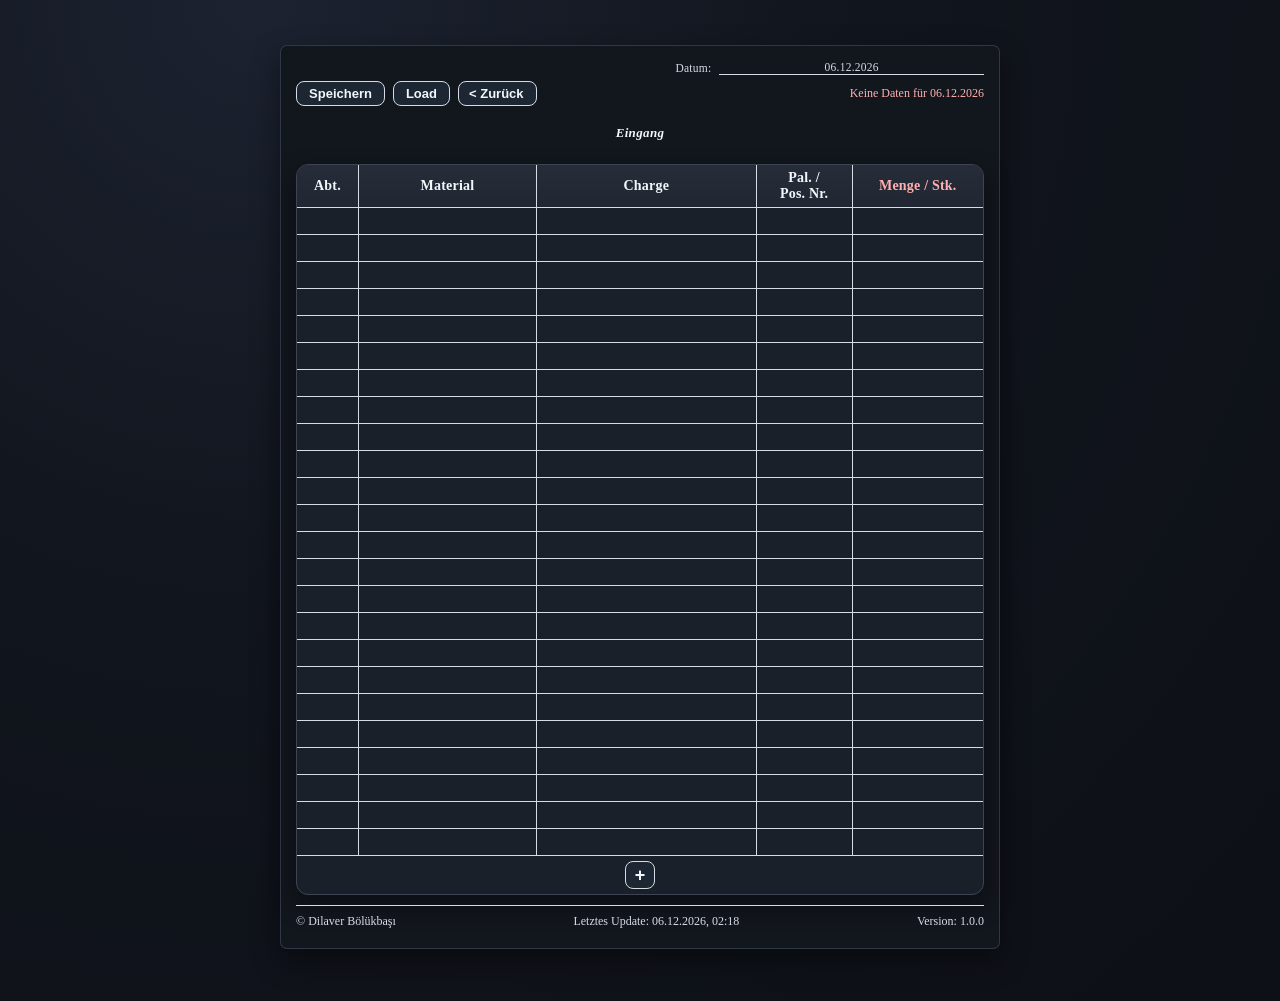
==== weing.html @ 55dc56d4 "Add files via upload" ====
<!doctype html>
<html lang="de">
<head>
  <meta charset="utf-8" />
  <meta name="viewport" content="width=device-width, initial-scale=1" />
  <title>Eingang</title>
  <link rel="stylesheet" href="css/style.css" />
</head>
<body class="weing-page">
  <div class="page-wrap">
  <div class="page">
    <div class="date-line"><span>Datum:</span><span class="line current-date"></span></div>
    <div class="top-actions">
      <div class="top-actions-row actions-secondary">
        <button id="weingSaveBtn" type="button">Speichern</button>
        <button id="weingLoadBtn" type="button">Load</button>
        <button id="weingBackBtn" type="button">Zurück</button>
        <span id="weingStatus" aria-live="polite"></span>
      </div>
    </div>
    <h1>Eingang</h1>

    <table id="weingTable" class="editable-grid-table">
      <thead>
        <tr>
          <th style="width: 9%;">Abt.</th>
          <th style="width: 26%;">Material</th>
          <th style="width: 32%;">Charge</th>
          <th style="width: 14%;">Pal. /<br>Pos. Nr.</th>
          <th style="width: 19%;"><span class="red">Menge / Stk.</span></th>
        </tr>
      </thead>
      <tbody>
        <tr><td></td><td></td><td></td><td></td><td></td></tr>
        <tr><td></td><td></td><td></td><td></td><td></td></tr>
        <tr><td></td><td></td><td></td><td></td><td></td></tr>
        <tr><td></td><td></td><td></td><td></td><td></td></tr>
        <tr><td></td><td></td><td></td><td></td><td></td></tr>
        <tr><td></td><td></td><td></td><td></td><td></td></tr>
        <tr><td></td><td></td><td></td><td></td><td></td></tr>
        <tr><td></td><td></td><td></td><td></td><td></td></tr>
        <tr><td></td><td></td><td></td><td></td><td></td></tr>
        <tr><td></td><td></td><td></td><td></td><td></td></tr>
        <tr><td></td><td></td><td></td><td></td><td></td></tr>
        <tr><td></td><td></td><td></td><td></td><td></td></tr>
        <tr><td></td><td></td><td></td><td></td><td></td></tr>
        <tr><td></td><td></td><td></td><td></td><td></td></tr>
        <tr><td></td><td></td><td></td><td></td><td></td></tr>
        <tr><td></td><td></td><td></td><td></td><td></td></tr>
        <tr><td></td><td></td><td></td><td></td><td></td></tr>
        <tr><td></td><td></td><td></td><td></td><td></td></tr>
        <tr><td></td><td></td><td></td><td></td><td></td></tr>
        <tr><td></td><td></td><td></td><td></td><td></td></tr>
        <tr><td></td><td></td><td></td><td></td><td></td></tr>
        <tr><td></td><td></td><td></td><td></td><td></td></tr>
        <tr><td></td><td></td><td></td><td></td><td></td></tr>
        <tr><td></td><td></td><td></td><td></td><td></td></tr>
        <tr class="add-row-line">
          <td colspan="5"><button id="addWeingRowBtn" type="button" aria-label="Zeile hinzufügen">+</button></td>
        </tr>
      </tbody>
    </table>
    <footer>
      <div id="kimlik">© Dilaver Bölükbaşı</div>
      <div id="lastUpdate"></div>
      <span id="footerVersion">Version: …</span>
    </footer>
  </div>
  </div>
  <script src="js/dpc.js" defer></script>
</body>
</html>
---- css/style.css ----
@charset "utf-8";

:root {
  --line: #d7dce4;
  --soft-line: #a3adbc;
  --border: #3d4554;
  --card-bg: #1a202a;
  --table-head: linear-gradient(180deg, #262d39, #202733);
  --row-hover: #262f3d;
  --shadow-soft: 0 10px 26px rgba(0, 0, 0, 0.38);
  --text: #f3f6fb;
  --text-muted: #d6dbe6;
  --page-bg: #12161d;
  --header-bg: #1a202a;
  --font: "Cambria", "Georgia", "Times New Roman", serif;
  --page-width: 190mm;
  --page-margin: 10mm;
  --tbltd-bg: #0c3414;
  --tbltd-color: #f8f8f8;
  --screen-gap: 5px;
}

* { box-sizing: border-box; }

html, body {
  margin: 0;
  padding: 0;
  background:
    radial-gradient(circle at 20% 0%, #1c2230 0%, #11151d 42%, #0d1016 100%);
  color: var(--text);
  font-family: var(--font);
}

.page-wrap {
  width: 100%;
  display: flex;
  justify-content: center;
  align-items: flex-start;
  overflow-x: hidden;
  padding: 8px var(--screen-gap) 16px;
}

.page {
  width: min(var(--page-width), calc(100vw - (var(--screen-gap) * 2)));
  margin: var(--page-margin) 0;
  background: var(--page-bg);
  box-shadow:
    0 0 0 1px #303746,
    0 12px 30px rgba(0, 0, 0, 0.45);
  padding: 4mm 4mm 5mm;
  border-radius: 6px;
}

.date-line {
  display: flex;
  justify-content: flex-end;
  align-items: center;
  gap: 8px;
  font-size: 11.5px;
  letter-spacing: 0.25px;
  color: var(--text-muted);
}

.date-line .line {
  width: 70mm;
  border-bottom: 1px solid var(--line);
  min-height: 14px;
  display: inline-flex;
  align-items: flex-end;
  justify-content: center;
  padding-bottom: 1px;
}

.top-actions {
  display: flex;
  flex-direction: column;
  align-items: flex-end;
  gap: 6px;
  margin-top: 6px;
}

.top-actions-row {
  display: flex;
  justify-content: flex-end;
  align-items: center;
  gap: 10px;
  width: 100%;
}

.menu-wrapper {
  position: relative;
  margin-right: auto;
}

#menuBtn {
  border: 1px solid var(--line);
  background: #1d2633;
  color: var(--text);
  border-radius: 8px;
  width: 36px;
  height: 32px;
  display: inline-flex;
  align-items: center;
  justify-content: center;
  cursor: pointer;
  padding: 0;
}

#menuBtn:hover {
  background: #253145;
}

#menuBtn img {
  width: 20px;
  height: 20px;
  object-fit: contain;
}

.menu-dropdown {
  position: absolute;
  top: calc(100% + 6px);
  left: 0;
  min-width: 220px;
  background: #1d2633;
  border: 1px solid var(--line);
  border-radius: 10px;
  box-shadow: var(--shadow-soft);
  padding: 6px;
  display: none;
  z-index: 50;
}

.menu-dropdown.open {
  display: block;
}

.menu-dropdown a {
  display: block;
  color: var(--text);
  text-decoration: none;
  font-size: 13px;
  padding: 8px 10px;
  border-radius: 8px;
}

.menu-dropdown button {
  width: 100%;
  display: block;
  color: var(--text);
  background: transparent;
  border: 0;
  text-align: left;
  font-size: 13px;
  padding: 8px 10px;
  border-radius: 8px;
  cursor: pointer;
}

.menu-dropdown a:hover,
.menu-dropdown button:hover {
  background: #253145;
}

.actions-secondary {
  gap: 8px;
}

.top-actions label {
  font-size: 12px;
  color: var(--text-muted);
}

.year-switch {
  display: inline-flex;
  align-items: center;
  gap: 6px;
}

.year-switch button {
  border: 1px solid var(--line);
  background: #1d2633;
  color: var(--text);
  border-radius: 8px;
  min-width: 26px;
  height: 26px;
  font-size: 15px;
  line-height: 1;
  cursor: pointer;
}

.year-switch button:hover {
  background: #253145;
}

.year-switch button:disabled {
  opacity: 0.45;
  cursor: not-allowed;
}

#yearValue {
  min-width: 48px;
  text-align: center;
  font-size: 13px;
  font-weight: 700;
}

#daySelect {
  border: 1px solid var(--line);
  background: #1d2633;
  color: var(--text);
  border-radius: 8px;
  padding: 4px 8px;
  font-size: 13px;
  font-weight: 600;
}

#kwSelect {
  border: 1px solid var(--line);
  background: #1d2633;
  color: var(--text);
  border-radius: 8px;
  padding: 4px 8px;
  font-size: 13px;
  font-weight: 600;
}

#saveBtn,
#loadBtn,
#wvorbeSaveBtn,
#wvorbeLoadBtn,
#weingSaveBtn,
#weingLoadBtn,
#wvorbeBackBtn,
#weingBackBtn {
  border: 1px solid var(--line);
  background: #1d2633;
  color: var(--text);
  border-radius: 8px;
  padding: 4px 12px;
  font-size: 13px;
  font-weight: 600;
  cursor: pointer;
}

#saveBtn:hover,
#loadBtn:hover,
#wvorbeSaveBtn:hover,
#wvorbeLoadBtn:hover,
#weingSaveBtn:hover,
#weingLoadBtn:hover,
#wvorbeBackBtn:hover,
#weingBackBtn:hover {
  background: #253145;
}

#wvorbeBackBtn,
#weingBackBtn {
  margin-right: auto;
  padding-inline: 10px 12px;
}

#wvorbeBackBtn::before,
#weingBackBtn::before {
  content: "< ";
  font-weight: 700;
}

#saveBtn:disabled {
  opacity: 0.45;
  cursor: not-allowed;
}

#saveStatus,
#wvorbeStatus,
#weingStatus {
  font-size: 12px;
  color: var(--text-muted);
  min-width: 150px;
  text-align: right;
}

#saveStatus.error,
#wvorbeStatus.error,
#weingStatus.error {
  color: #ffb0b0;
}

h1 {
  font-size: 13px;
  text-align: center;
  margin: 5mm 0 6mm;
  font-style: italic;
  letter-spacing: 0.35px;
  color: var(--text);
  line-height: 1.25;
}

table {
  width: 100%;
  font-size: 14px;
  color: var(--text);
  border-collapse: separate;
  border-spacing: 0;
  overflow: hidden;
  border-radius: 12px;
  background: var(--card-bg);
  box-shadow: var(--shadow-soft);
  border: 1px solid var(--border);
}

th, td {
  border-right: 1px solid var(--line);
  border-bottom: 1px solid var(--line);
  padding: 5px 8px;
  min-height: 24px;
  vertical-align: middle;
}

th {
  font-weight: 700;
  font-size: 14px;
  font-style: normal;
  background: var(--table-head);
  letter-spacing: 0.2px;
}

td {
  font-size: 14px;
  font-weight: 400;
}

.editable-cell {
  text-align: center;
}

.editable-cell input {
  width: 100%;
  border: 0;
  background: transparent;
  color: var(--text);
  text-align: center;
  font-size: 14px;
  font-weight: 400;
  font-family: inherit;
  padding: 0;
}

.editable-cell input:focus {
  outline: none;
}

.editable-cell input.auto-bereitst {
  pointer-events: none;
}

.erld-cell {
  text-align: center;
}

.status-check {
  width: 14px;
  height: 14px;
  accent-color: #8aa9ff;
  cursor: pointer;
  opacity: 1;
}

.locked-field {
  opacity: 0.8;
}

th:last-child,
td:last-child {
  border-right: none;
}

tbody tr:last-child td {
  border-bottom: none;
}

tbody tr:hover {
  background: var(--row-hover);
}

tbody tr.row-done,
tbody tr.row-done:hover {
  background: var(--tbltd-bg);
}

tbody tr.row-done td {
  color: var(--tbltd-color);
}

tbody tr.row-done .editable-cell input {
  color: var(--tbltd-color);
}

.section { text-align: center; }

.grid {
  display: grid;
  grid-template-columns: 1fr 1fr;
  gap: 6mm 8mm;
  align-items: start;
}

.tight th, .tight td { min-height: 24px; }

.index-page .tight th:first-child:not([colspan]),
.index-page .tight td:first-child {
  width: 42%;
}
.notes { margin-top: 6mm; }
.notes-title {
  font-size: 11.3px;
  margin: 0 0 2mm;
  font-style: italic;
  text-decoration: underline;
  color: var(--text-muted);
}

.notes td { height: 21px; }

.notes-table {
  table-layout: fixed;
}

.notes-table td {
  font-size: 14px;
  font-weight: 400;
  height: 26px;
  padding: 4px 8px;
}

.notes-table td[contenteditable="true"] {
  cursor: text;
}

.notes-table td[contenteditable="true"]:focus {
  outline: 1px solid #8aa9ff;
  outline-offset: -1px;
}

.editable-grid-table td[contenteditable="true"] {
  cursor: text;
}

.editable-grid-table td[contenteditable="true"]:focus {
  outline: 1px solid #8aa9ff;
  outline-offset: -1px;
}

.add-row-line td {
  text-align: center;
  padding: 5px 8px;
}

#addWvorbeRowBtn {
  border: 1px solid var(--line);
  background: #1d2633;
  color: var(--text);
  border-radius: 8px;
  min-width: 30px;
  height: 28px;
  font-size: 18px;
  font-weight: 700;
  line-height: 1;
  cursor: pointer;
}

#addWvorbeRowBtn:hover,
#addWeingRowBtn:hover {
  background: #253145;
}

#addWeingRowBtn {
  border: 1px solid var(--line);
  background: #1d2633;
  color: var(--text);
  border-radius: 8px;
  min-width: 30px;
  height: 28px;
  font-size: 18px;
  font-weight: 700;
  line-height: 1;
  cursor: pointer;
}

.sub { margin-left: 6px; font-weight: 700; color: #b7cbff; }
.dept-ke { color: #ffb0b0; font-weight: 700; }
.dept-wa { color: #a8e9c5; font-weight: 700; }
.dept-fm { color: #b7cbff; font-weight: 700; }
.red { color: #ffb0b0; }

footer {
  margin-top: 10px;
  padding-top: 8px;
  border-top: 1px solid var(--line);
  display: flex;
  flex-wrap: wrap;
  gap: 8px 16px;
  align-items: center;
  justify-content: space-between;
  font-size: 12px;
  color: var(--text-muted);
}

@media (max-width: 1024px) {
  .page {
    width: calc(100vw - (var(--screen-gap) * 2));
    margin: 6px 0;
  }
}

@media (max-width: 820px) {
  .page {
    width: calc(100vw - (var(--screen-gap) * 2));
    margin: 5px 0;
  }
}

@media (max-width: 600px) {
  .page {
    width: calc(100vw - (var(--screen-gap) * 2));
    margin: 5px 0;
  }
  .grid {
    grid-template-columns: 1fr;
    gap: 5mm;
  }
  .top-actions-row {
    flex-wrap: wrap;
    justify-content: flex-end;
  }
  #saveStatus {
    width: 100%;
    text-align: right;
  }
}

@media print {
  html, body { background: #fff; color: #000; }
  .page { margin: 0 auto; transform: none; box-shadow: none; border-radius: 0; padding: 0; }
}
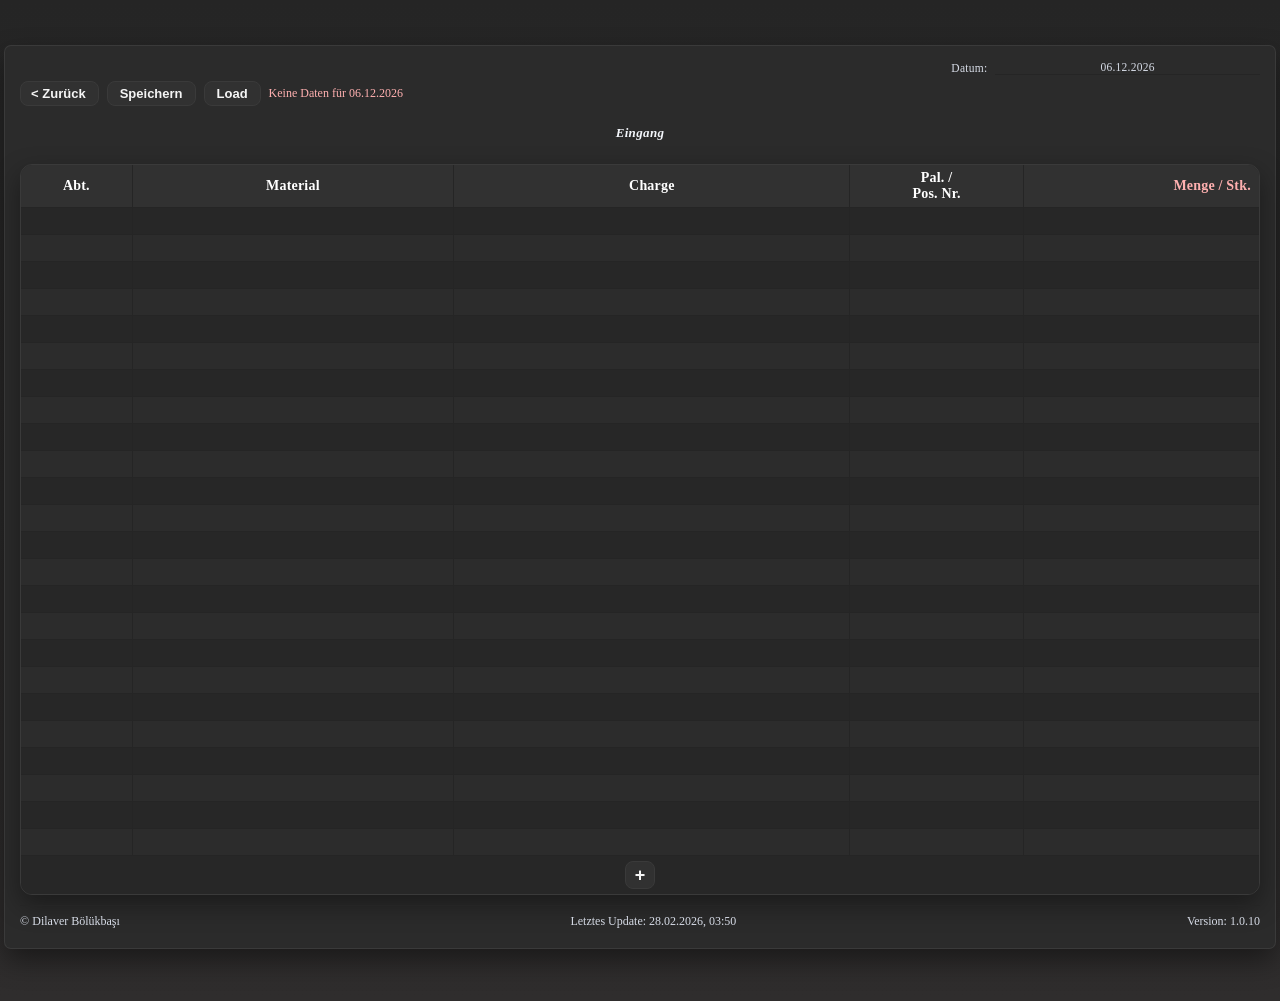
==== commit 12dae0d0: "Add files via upload" ====
--- a/weing.html
+++ b/weing.html
@@ -5,6 +5,7 @@
   <meta name="viewport" content="width=device-width, initial-scale=1" />
   <title>Eingang</title>
   <link rel="stylesheet" href="css/style.css" />
+  <link rel="icon" href="icons/favicon.ico">
 </head>
 <body class="weing-page">
   <div class="page-wrap">
@@ -12,9 +13,9 @@
     <div class="date-line"><span>Datum:</span><span class="line current-date"></span></div>
     <div class="top-actions">
       <div class="top-actions-row actions-secondary">
+        <button id="weingBackBtn" type="button">Zurück</button>
         <button id="weingSaveBtn" type="button">Speichern</button>
         <button id="weingLoadBtn" type="button">Load</button>
-        <button id="weingBackBtn" type="button">Zurück</button>
         <span id="weingStatus" aria-live="polite"></span>
       </div>
     </div>
@@ -70,7 +71,6 @@
   <script src="js/dpc.js" defer></script>
 </body>
 </html>
-
-
-
-
+
+
+
--- a/css/style.css
+++ b/css/style.css
@@ -1,11 +1,13 @@
 @charset "utf-8";
 
+/* Basis-Styles und Farbvariablen für die gesamte Anwendung */
 :root {
-  --line: #d7dce4;
+  --bg-gradient: linear-gradient(180deg,#252525,#2f2d2d);
+  --line: #252525;
   --soft-line: #a3adbc;
-  --border: #3d4554;
+  --border: #3a3a3a;
   --card-bg: #1a202a;
-  --table-head: linear-gradient(180deg, #262d39, #202733);
+  --table-head: #313131;
   --row-hover: #262f3d;
   --shadow-soft: 0 10px 26px rgba(0, 0, 0, 0.38);
   --text: #f3f6fb;
@@ -16,8 +18,15 @@
   --page-width: 190mm;
   --page-margin: 10mm;
   --tbltd-bg: #0c3414;
-  --tbltd-color: #f8f8f8;
+  --tbltd-color: #bcad29;
+  --tblN-L-bg: #340c0c;
   --screen-gap: 5px;
+  --tblN-L-bg: #340c0c;
+  --fs-btn: 13px;
+  --fs-date: 11.5px;
+  --fs-info: 12px;
+  --fs-th: 14px;
+  --fs-td: 14px;
 }
 
 * { box-sizing: border-box; }
@@ -25,10 +34,145 @@
 html, body {
   margin: 0;
   padding: 0;
-  background:
-    radial-gradient(circle at 20% 0%, #1c2230 0%, #11151d 42%, #0d1016 100%);
+  background: var(--bg-gradient);
   color: var(--text);
   font-family: var(--font);
+}
+
+/* Spezifische Styles für die index.html, um die dunkle Farbpalette und Schriftart zu gewährleisten */
+.index-color-font {
+  color: #f0f0f0;
+  font-family: "Manrope", "Segoe UI", "Helvetica Neue", sans-serif;
+}
+
+/* Hohe Spezifität für index.html, damit die dunkle Farbpalette und Schriftart über die Basis-Styles hinaus angewendet werden */
+.index-color-font .page {
+  background: #2b2b2b;
+  box-shadow:
+    0 0 0 1px #3a3a3a,
+    0 12px 28px rgba(0, 0, 0, 0.45);
+}
+
+/* Weitere spezifische Styles für index.html, um die Lesbarkeit und visuelle Hierarchie zu verbessern */
+.index-color-font .index-title {
+  color: #ffffff;
+  font-weight: 700;
+  letter-spacing: 0.25px;
+}
+
+/* Tabellenstile für index.html, um die dunkle Farbpalette und Lesbarkeit zu gewährleisten */
+.index-color-font table {
+  color: #f2f2f2;
+}
+
+.index-color-font th {
+  color: #ffffff;
+}
+
+.index-color-font .tight th {
+  background: #313131;
+}
+
+.index-color-font .tight td {
+  background: #272727;
+}
+
+.index-color-font .tight tbody tr:nth-child(even) td {
+  background: #2c2c2c;
+}
+
+/* Spezifische Styles für wvorbe.html und weing.html, um die dunkle Farbpalette und Schriftart zu gewährleisten */
+.wvorbe-page .page,
+.weing-page .page {
+  background: #2b2b2b;
+  box-shadow:
+    0 0 0 1px #3a3a3a,
+    0 12px 28px rgba(0, 0, 0, 0.45);
+}
+
+
+.wvorbe-page table,
+.weing-page table {
+  color: #f2f2f2;
+  background: #272727;
+  border-color: #3a3a3a;
+}
+
+
+.wvorbe-page th,
+.weing-page th {
+  color: #ffffff;
+  background: #313131;
+}
+
+.wvorbe-page td,
+.weing-page td {
+  background: #272727;
+}
+
+.wvorbe-page tbody tr:nth-child(even) td,
+.weing-page tbody tr:nth-child(even) td {
+  background: #2c2c2c;
+}
+
+/* Spezifische Styles für Buttons auf wvorbe.html und weing.html, um die dunkle Farbpalette und Lesbarkeit zu gewährleisten */
+.wvorbe-page #wvorbeSaveBtn,
+.wvorbe-page #wvorbeLoadBtn,
+.wvorbe-page #wvorbeBackBtn,
+.wvorbe-page #addWvorbeRowBtn,
+.weing-page #weingSaveBtn,
+.weing-page #weingLoadBtn,
+.weing-page #weingBackBtn,
+.weing-page #addWeingRowBtn {
+  background: #313131;
+  border-color: #3a3a3a;
+  color: #f5f5f5;
+}
+
+.wvorbe-page #wvorbeSaveBtn:hover,
+.wvorbe-page #wvorbeLoadBtn:hover,
+.wvorbe-page #wvorbeBackBtn:hover,
+.wvorbe-page #addWvorbeRowBtn:hover,
+.weing-page #weingSaveBtn:hover,
+.weing-page #weingLoadBtn:hover,
+.weing-page #weingBackBtn:hover,
+.weing-page #addWeingRowBtn:hover {
+  background: #3a3a3a;
+}
+
+.wvorbe-page #wvorbeSaveBtn:disabled,
+.wvorbe-page #addWvorbeRowBtn:disabled,
+.weing-page #weingSaveBtn:disabled,
+.weing-page #addWeingRowBtn:disabled {
+  background: #2a2a2a;
+  border-color: #3a3a3a;
+  color: #b7b7b7;
+}
+
+.index-color-font #saveBtn,
+.index-color-font #loadBtn,
+.index-color-font #menuBtn,
+.index-color-font #yearDownBtn,
+.index-color-font #yearUpBtn,
+.index-color-font #kwSelect,
+.index-color-font #daySelect {
+  background: #313131;
+  border-color: #3a3a3a;
+  color: #f5f5f5;
+}
+
+.index-color-font #saveBtn:hover,
+.index-color-font #loadBtn:hover,
+.index-color-font #menuBtn:hover,
+.index-color-font #yearDownBtn:hover,
+.index-color-font #yearUpBtn:hover {
+  background: #3a3a3a;
+}
+
+.index-color-font #saveBtn:disabled {
+  background: #2a2a2a;
+  border-color: #3a3a3a;
+  color: #b7b7b7;
 }
 
 .page-wrap {
@@ -51,12 +195,18 @@
   border-radius: 6px;
 }
 
+@media (min-width: 1025px) {
+  .page {
+    width: min(1360px, calc(100vw - (var(--screen-gap) * 2)));
+  }
+}
+
 .date-line {
   display: flex;
   justify-content: flex-end;
   align-items: center;
   gap: 8px;
-  font-size: 11.5px;
+  font-size: var(--fs-date);
   letter-spacing: 0.25px;
   color: var(--text-muted);
 }
@@ -74,22 +224,40 @@
 .top-actions {
   display: flex;
   flex-direction: column;
-  align-items: flex-end;
+  align-items: flex-start;
   gap: 6px;
   margin-top: 6px;
 }
 
 .top-actions-row {
   display: flex;
-  justify-content: flex-end;
+  justify-content: flex-start;
   align-items: center;
   gap: 10px;
   width: 100%;
 }
 
+.index-page .top-actions {
+  align-items: center;
+}
+
+.index-page .top-actions-row {
+  justify-content: center;
+  position: relative;
+}
+
+.index-page #saveStatus {
+  text-align: center;
+}
+
+.index-page .top-actions-row .menu-wrapper {
+  position: absolute;
+  left: 0;
+}
+
 .menu-wrapper {
   position: relative;
-  margin-right: auto;
+  margin-right: 0;
 }
 
 #menuBtn {
@@ -116,13 +284,13 @@
   object-fit: contain;
 }
 
-.menu-dropdown {
+.menu-dropdown  {
   position: absolute;
   top: calc(100% + 6px);
   left: 0;
   min-width: 220px;
-  background: #1d2633;
-  border: 1px solid var(--line);
+  background: #313131;
+  border: 1px solid #3a3a3a;
   border-radius: 10px;
   box-shadow: var(--shadow-soft);
   padding: 6px;
@@ -134,27 +302,55 @@
   display: block;
 }
 
+.menu-separator {
+  height: 1px;
+  background: #3a3a3a;
+  opacity: 0.95;
+  margin: 6px 4px;
+}
+
 .menu-dropdown a {
   display: block;
   color: var(--text);
   text-decoration: none;
-  font-size: 13px;
+  font-size: var(--fs-btn);
   padding: 8px 10px;
   border-radius: 8px;
 }
 
-.menu-dropdown button {
+/* Für Menü-Items, die als Button (z.B. "Einstellungen") umgesetzt sind, damit sie semantisch korrekt und zugänglich sind */
+.menu-dropdown button { 
   width: 100%;
   display: block;
   color: var(--text);
   background: transparent;
   border: 0;
   text-align: left;
-  font-size: 13px;
+  font-size: var(--fs-btn);
   padding: 8px 10px;
   border-radius: 8px;
   cursor: pointer;
 }
+
+.menu-item { /* Gemeinsame Stile für Menü-Items, insbesondere für die Icon-Positionierung */
+  position: relative;
+  padding-left: 30px !important;
+}
+
+.menu-item::before { /* Icon-Placeholder, wird durch spezifische Klassen mit Inhalt gefüllt */
+  position: absolute;
+  left: 10px;
+  top: 50%;
+  transform: translateY(-50%);
+  font-size: var(--fs-btn);
+  opacity: 0.95;
+}
+
+.menu-item-list::before { content: "▦"; }
+.menu-item-in::before { content: "↘"; }
+.menu-item-settings::before { content: "⚙"; }
+.menu-item-save::before { content: "⬇"; }
+.menu-item-load::before { content: "⤒"; }
 
 .menu-dropdown a:hover,
 .menu-dropdown button:hover {
@@ -178,7 +374,7 @@
 
 .year-switch button {
   border: 1px solid var(--line);
-  background: #1d2633;
+  background: #313131;
   color: var(--text);
   border-radius: 8px;
   min-width: 26px;
@@ -189,7 +385,7 @@
 }
 
 .year-switch button:hover {
-  background: #253145;
+  background: #3a3a3a;
 }
 
 .year-switch button:disabled {
@@ -206,21 +402,21 @@
 
 #daySelect {
   border: 1px solid var(--line);
-  background: #1d2633;
+  background: #313131;
   color: var(--text);
   border-radius: 8px;
   padding: 4px 8px;
-  font-size: 13px;
+  font-size: var(--fs-btn);
   font-weight: 600;
 }
 
 #kwSelect {
   border: 1px solid var(--line);
-  background: #1d2633;
+  background: #313131;
   color: var(--text);
   border-radius: 8px;
   padding: 4px 8px;
-  font-size: 13px;
+  font-size: var(--fs-btn);
   font-weight: 600;
 }
 
@@ -230,14 +426,18 @@
 #wvorbeLoadBtn,
 #weingSaveBtn,
 #weingLoadBtn,
+#settingsSaveBtn,
+#settingsLoadBtn,
+#settingsResetBtn,
+#settingsBackBtn,
 #wvorbeBackBtn,
 #weingBackBtn {
   border: 1px solid var(--line);
-  background: #1d2633;
+  background: #313131;
   color: var(--text);
   border-radius: 8px;
   padding: 4px 12px;
-  font-size: 13px;
+  font-size: var(--fs-btn);
   font-weight: 600;
   cursor: pointer;
 }
@@ -248,18 +448,24 @@
 #wvorbeLoadBtn:hover,
 #weingSaveBtn:hover,
 #weingLoadBtn:hover,
+#settingsSaveBtn:hover,
+#settingsLoadBtn:hover,
+#settingsResetBtn:hover,
+#settingsBackBtn:hover,
 #wvorbeBackBtn:hover,
 #weingBackBtn:hover {
-  background: #253145;
+  background: #3a3a3a;
 }
 
 #wvorbeBackBtn,
+#settingsBackBtn,
 #weingBackBtn {
-  margin-right: auto;
+  margin-right: 0;
   padding-inline: 10px 12px;
 }
 
 #wvorbeBackBtn::before,
+#settingsBackBtn::before,
 #weingBackBtn::before {
   content: "< ";
   font-weight: 700;
@@ -272,17 +478,150 @@
 
 #saveStatus,
 #wvorbeStatus,
-#weingStatus {
-  font-size: 12px;
+#weingStatus,
+#settingsStatus {
+  font-size: var(--fs-info);
   color: var(--text-muted);
   min-width: 150px;
-  text-align: right;
+  text-align: left;
 }
 
 #saveStatus.error,
 #wvorbeStatus.error,
-#weingStatus.error {
+#weingStatus.error,
+#settingsStatus.error {
   color: #ffb0b0;
+}
+
+.settings-page .editable-grid-table td select {
+  width: 100%;
+  border: 1px solid #3a3a3a;
+  background: #313131;
+  color: #f3f6fb;
+  border-radius: 8px;
+  padding: 4px 8px;
+  font-size: 13px;
+  font-weight: 600;
+}
+
+.settings-page .editable-grid-table td select:focus {
+  outline: none;
+  border-color: #8aa9ff;
+  box-shadow: 0 0 0 2px rgba(138, 169, 255, 0.22);
+}
+
+.settings-page .editable-grid-table td select option {
+  background: #313131;
+  color: #f3f6fb;
+}
+
+.settings-page .editable-grid-table th {
+  font-size: 14px;
+  color: #ffffff;
+  background: #313131;
+}
+
+.settings-page .editable-grid-table td {
+  font-size: 14px;
+  background: #272727;
+}
+
+.settings-page .editable-grid-table {
+  color: #f2f2f2;
+  background: #272727;
+  border-color: #3a3a3a;
+}
+
+.settings-page .editable-grid-table tbody tr:nth-child(even) td {
+  background: #2c2c2c;
+}
+
+.settings-page #settingsSaveBtn,
+.settings-page #settingsLoadBtn,
+.settings-page #settingsResetBtn,
+.settings-page #settingsBackBtn {
+  border: 1px solid #3a3a3a;
+  background: #313131;
+  color: #f3f6fb;
+}
+
+.settings-page #settingsSaveBtn:hover,
+.settings-page #settingsLoadBtn:hover,
+.settings-page #settingsResetBtn:hover,
+.settings-page #settingsBackBtn:hover {
+  background: #3a3a3a;
+}
+
+.settings-preview {
+  margin-top: 14px;
+  padding: 10px;
+  border: 1px solid #3a3a3a;
+  border-radius: 12px;
+  background: #2b2b2b;
+  box-shadow:
+    0 0 0 1px #3a3a3a,
+    0 8px 20px rgba(0, 0, 0, 0.35);
+}
+
+.settings-preview-title {
+  margin: 0 0 8px;
+  font-weight: 700;
+  color: #ffffff;
+}
+
+.settings-preview-row {
+  margin: 4px 0;
+}
+
+.settings-preview-date {
+  font-size: var(--fs-date);
+}
+
+.settings-preview-info {
+  font-size: var(--fs-info);
+  color: #d6dbe6;
+}
+
+.settings-preview-btns button {
+  border: 1px solid #3a3a3a;
+  background: #313131;
+  color: #f3f6fb;
+  border-radius: 8px;
+  padding: 4px 12px;
+  font-size: var(--fs-btn);
+  font-weight: 600;
+}
+
+.settings-preview-btns button:hover {
+  background: #3a3a3a;
+}
+
+.settings-preview-table {
+  margin-top: 8px;
+  color: #f2f2f2;
+  background: #272727;
+  border-color: #3a3a3a;
+}
+
+.settings-preview-table th {
+  color: #ffffff;
+  background: #313131;
+}
+
+.settings-preview-table td {
+  background: #272727;
+}
+
+.settings-preview-table tbody tr:nth-child(even) td {
+  background: #2c2c2c;
+}
+
+.settings-preview-table th {
+  font-size: var(--fs-th);
+}
+
+.settings-preview-table td {
+  font-size: var(--fs-td);
 }
 
 h1 {
@@ -318,14 +657,14 @@
 
 th {
   font-weight: 700;
-  font-size: 14px;
+  font-size: var(--fs-th);
   font-style: normal;
   background: var(--table-head);
   letter-spacing: 0.2px;
 }
 
 td {
-  font-size: 14px;
+  font-size: var(--fs-td);
   font-weight: 400;
 }
 
@@ -339,13 +678,58 @@
   background: transparent;
   color: var(--text);
   text-align: center;
-  font-size: 14px;
+  font-size: var(--fs-td);
   font-weight: 400;
   font-family: inherit;
   padding: 0;
 }
 
 .editable-cell input:focus {
+  outline: none;
+}
+
+.istmax-wrap {
+  display: inline-flex;
+  align-items: center;
+  justify-content: center;
+  gap: 4px;
+  width: 100%;
+}
+
+.ist-only-input {
+  max-width: 54px;
+  text-align: center;
+  border: 1px solid #4a4a4a !important;
+  background: #1f1f1f !important;
+  color: #f5f5f5 !important;
+  border-radius: 6px;
+  padding: 2px 6px !important;
+}
+
+.max-suffix {
+  color: var(--text-muted);
+  font-size: var(--fs-td);
+  white-space: nowrap;
+}
+
+.ist-only-input:focus {
+  border-color: #8aa9ff !important;
+  box-shadow: 0 0 0 2px rgba(138, 169, 255, 0.22);
+}
+
+.bemerk-cell input {
+  width: 100%;
+  border: 0;
+  background: transparent;
+  color: var(--text);
+  text-align: left;
+  font-size: var(--fs-td);
+  font-weight: 400;
+  font-family: inherit;
+  padding: 0;
+}
+
+.bemerk-cell input:focus {
   outline: none;
 }
 
@@ -363,6 +747,8 @@
   accent-color: #8aa9ff;
   cursor: pointer;
   opacity: 1;
+  display: block;
+  margin: 0 auto;
 }
 
 .locked-field {
@@ -388,11 +774,62 @@
 }
 
 tbody tr.row-done td {
+  background: var(--tbltd-bg);
   color: var(--tbltd-color);
 }
 
 tbody tr.row-done .editable-cell input {
   color: var(--tbltd-color);
+}
+
+tbody tr.row-done .max-suffix {
+  color: var(--tbltd-color);
+}
+
+tbody tr.row-not-available,
+tbody tr.row-not-available:hover {
+  background: var(--tblN-L-bg);
+}
+
+tbody tr.row-not-available td {
+  background: var(--tblN-L-bg);
+  color: #fff;
+}
+
+tbody tr.row-not-available .editable-cell input,
+tbody tr.row-not-available .bemerk-cell input {
+  color: #fff;
+}
+
+tbody tr.row-not-available .max-suffix {
+  color: #fff;
+}
+
+/* Vorrang: n.v. übersteuert Erledigt-Farbe */
+tbody tr.row-done.row-not-available,
+tbody tr.row-done.row-not-available:hover {
+  background: var(--tblN-L-bg);
+}
+
+tbody tr.row-done.row-not-available td {
+  background: var(--tblN-L-bg);
+  color: #fff;
+}
+
+/* Hohe Spezifität für index.html, damit Statusfarben die zebra/td-Basisfarben übersteuern */
+.index-color-font .tight tbody tr.row-done td {
+  background: var(--tbltd-bg);
+  color: var(--tbltd-color);
+}
+
+.index-color-font .tight tbody tr.row-not-available td {
+  background: var(--tblN-L-bg);
+  color: #fff;
+}
+
+.index-color-font .tight tbody tr.row-done.row-not-available td {
+  background: var(--tblN-L-bg);
+  color: #fff;
 }
 
 .section { text-align: center; }
@@ -408,7 +845,28 @@
 
 .index-page .tight th:first-child:not([colspan]),
 .index-page .tight td:first-child {
-  width: 42%;
+  width: 38%;
+}
+
+.index-page .tight th:nth-child(2),
+.index-page .tight td:nth-child(2) {
+  width: 14%;
+}
+
+.index-page .tight th:nth-child(3),
+.index-page .tight td:nth-child(3) {
+  width: 14%;
+}
+
+.index-page .tight th:nth-child(4),
+.index-page .tight td:nth-child(4) {
+  width: 10%;
+  text-align: center;
+}
+
+.index-page .tight th:nth-child(5),
+.index-page .tight td:nth-child(5) {
+  width: 24%;
 }
 .notes { margin-top: 6mm; }
 .notes-title {
@@ -423,13 +881,17 @@
 
 .notes-table {
   table-layout: fixed;
+  background: #272727;
+  border: 1px solid #3a3a3a;
 }
 
 .notes-table td {
-  font-size: 14px;
+  font-size: var(--fs-td);
   font-weight: 400;
   height: 26px;
   padding: 4px 8px;
+  color: #f2f2f2;
+  border-color: #3a3a3a;
 }
 
 .notes-table td[contenteditable="true"] {
@@ -439,6 +901,7 @@
 .notes-table td[contenteditable="true"]:focus {
   outline: 1px solid #8aa9ff;
   outline-offset: -1px;
+  background: #313131;
 }
 
 .editable-grid-table td[contenteditable="true"] {
@@ -448,6 +911,22 @@
 .editable-grid-table td[contenteditable="true"]:focus {
   outline: 1px solid #8aa9ff;
   outline-offset: -1px;
+}
+
+.editable-grid-table th:nth-child(1),
+.editable-grid-table th:nth-child(2),
+.editable-grid-table th:nth-child(3),
+.editable-grid-table th:nth-child(4),
+.editable-grid-table td:nth-child(1),
+.editable-grid-table td:nth-child(2),
+.editable-grid-table td:nth-child(3),
+.editable-grid-table td:nth-child(4) {
+  text-align: center;
+}
+
+.editable-grid-table th:nth-child(5),
+.editable-grid-table td:nth-child(5) {
+  text-align: right;
 }
 
 .add-row-line td {
@@ -525,16 +1004,41 @@
     margin: 5px 0;
   }
   .grid {
-    grid-template-columns: 1fr;
+    display: flex;
+    flex-direction: column;
     gap: 5mm;
+  }
+  .grid > div {
+    display: contents;
+  }
+  .grid table {
+    margin-top: 0 !important;
+  }
+  .tbl-ke { order: 1; }
+  .tbl-fm-regal1 { order: 2; }
+  .tbl-fm-regal2 { order: 3; }
+  .tbl-fm-regal3 { order: 4; }
+  .tbl-fm-left-extra { order: 5; }
+  .tbl-fm-regal4 { order: 6; }
+  .tbl-fm-powergr { order: 7; }
+  .tbl-fm-strahlhaus { order: 8; }
+  .tbl-wa { order: 9; }
+  .notes { order: 10; }
+  footer { order: 11; }
+  .top-actions { order: 0; }
+  .date-line { order: 0; }
+  .index-title { order: 0; }
+  .page {
+    display: flex;
+    flex-direction: column;
   }
   .top-actions-row {
     flex-wrap: wrap;
-    justify-content: flex-end;
+    justify-content: flex-start;
   }
   #saveStatus {
     width: 100%;
-    text-align: right;
+    text-align: left;
   }
 }
 
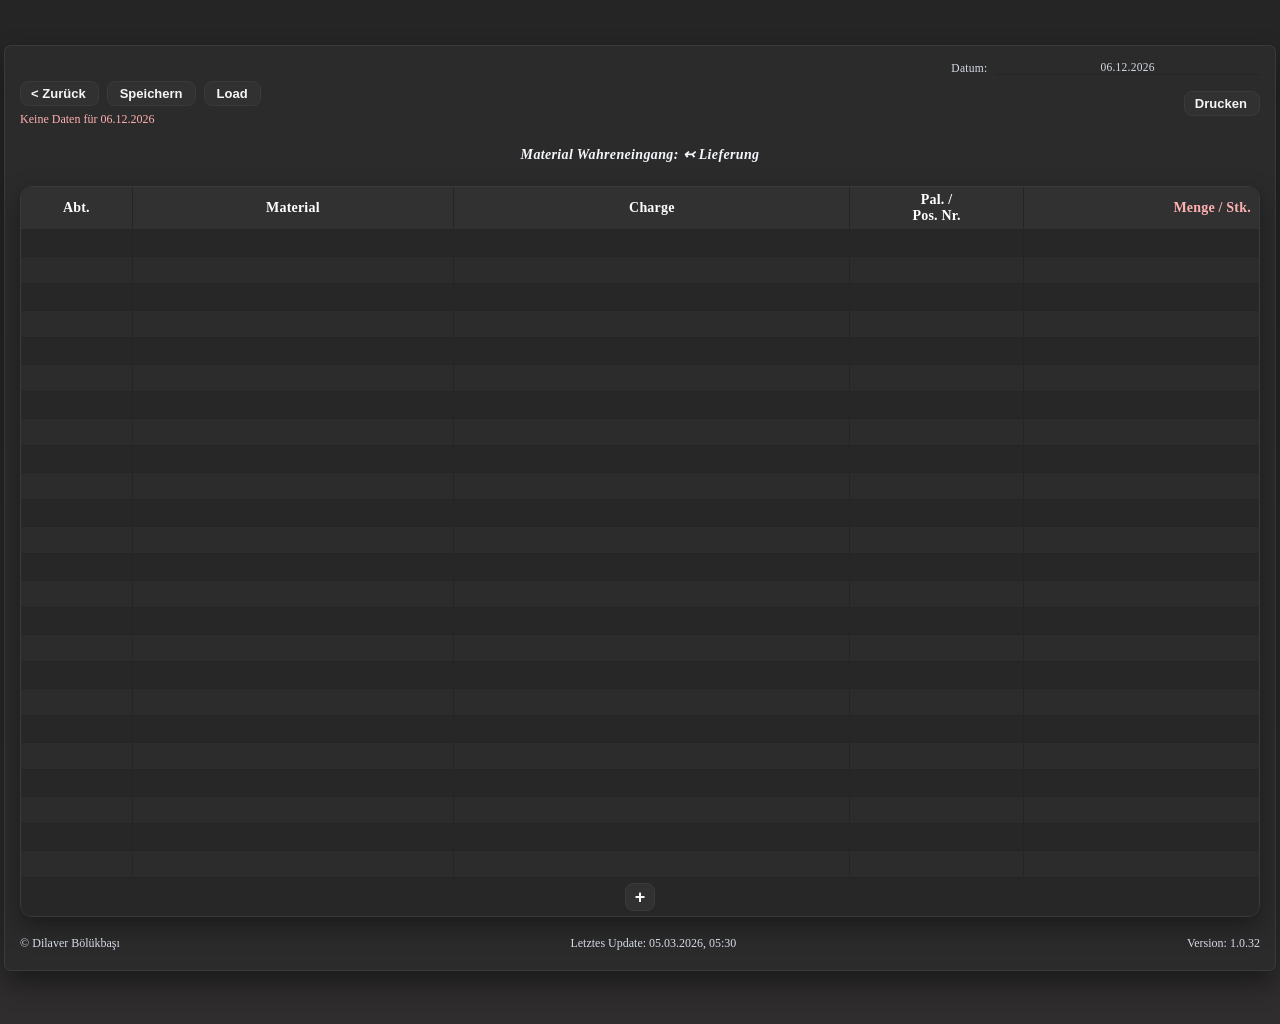
==== commit 471fe0ec: "Add files via upload" ====
--- a/weing.html
+++ b/weing.html
@@ -13,13 +13,18 @@
     <div class="date-line"><span>Datum:</span><span class="line current-date"></span></div>
     <div class="top-actions">
       <div class="top-actions-row actions-secondary">
-        <button id="weingBackBtn" type="button">Zurück</button>
-        <button id="weingSaveBtn" type="button">Speichern</button>
-        <button id="weingLoadBtn" type="button">Load</button>
-        <span id="weingStatus" aria-live="polite"></span>
+        <div class="left-block">
+          <div class="left-buttons">
+            <button id="weingBackBtn" type="button">Zurück</button>
+            <button id="weingSaveBtn" type="button">Speichern</button>
+            <button id="weingLoadBtn" type="button">Load</button>
+          </div>
+          <span id="weingStatus" aria-live="polite"></span>
+        </div>
+        <button id="weingPrintBtn" type="button" onclick="window.print()">Drucken</button>
       </div>
     </div>
-    <h1>Eingang</h1>
+    <h1>Material Wahreneingang: ↢ Lieferung</h1>
 
     <table id="weingTable" class="editable-grid-table">
       <thead>
@@ -73,4 +78,3 @@
 </html>
 
 
-
--- a/css/style.css
+++ b/css/style.css
@@ -119,10 +119,12 @@
 .wvorbe-page #wvorbeSaveBtn,
 .wvorbe-page #wvorbeLoadBtn,
 .wvorbe-page #wvorbeBackBtn,
+.wvorbe-page #wvorbePrintBtn,
 .wvorbe-page #addWvorbeRowBtn,
 .weing-page #weingSaveBtn,
 .weing-page #weingLoadBtn,
 .weing-page #weingBackBtn,
+.weing-page #weingPrintBtn,
 .weing-page #addWeingRowBtn {
   background: #313131;
   border-color: #3a3a3a;
@@ -132,10 +134,12 @@
 .wvorbe-page #wvorbeSaveBtn:hover,
 .wvorbe-page #wvorbeLoadBtn:hover,
 .wvorbe-page #wvorbeBackBtn:hover,
+.wvorbe-page #wvorbePrintBtn:hover,
 .wvorbe-page #addWvorbeRowBtn:hover,
 .weing-page #weingSaveBtn:hover,
 .weing-page #weingLoadBtn:hover,
 .weing-page #weingBackBtn:hover,
+.weing-page #weingPrintBtn:hover,
 .weing-page #addWeingRowBtn:hover {
   background: #3a3a3a;
 }
@@ -361,6 +365,20 @@
   gap: 8px;
 }
 
+.left-block {
+  display: flex;
+  flex-direction: column;
+  align-items: flex-start;
+  gap: 6px;
+  margin-right: auto;
+}
+
+.left-buttons {
+  display: flex;
+  align-items: center;
+  gap: 8px;
+}
+
 .top-actions label {
   font-size: 12px;
   color: var(--text-muted);
@@ -431,7 +449,9 @@
 #settingsResetBtn,
 #settingsBackBtn,
 #wvorbeBackBtn,
-#weingBackBtn {
+#wvorbePrintBtn,
+#weingBackBtn,
+#weingPrintBtn {
   border: 1px solid var(--line);
   background: #313131;
   color: var(--text);
@@ -453,13 +473,17 @@
 #settingsResetBtn:hover,
 #settingsBackBtn:hover,
 #wvorbeBackBtn:hover,
-#weingBackBtn:hover {
+#wvorbePrintBtn:hover,
+#weingBackBtn:hover,
+#weingPrintBtn:hover {
   background: #3a3a3a;
 }
 
 #wvorbeBackBtn,
 #settingsBackBtn,
-#weingBackBtn {
+#wvorbePrintBtn,
+#weingBackBtn,
+#weingPrintBtn {
   margin-right: 0;
   padding-inline: 10px 12px;
 }
@@ -469,6 +493,14 @@
 #weingBackBtn::before {
   content: "< ";
   font-weight: 700;
+}
+
+#wvorbePrintBtn::before {
+  content: "🖨 ";
+}
+
+#wvorbePrintBtn {
+  margin-left: auto;
 }
 
 #saveBtn:disabled {
@@ -501,7 +533,7 @@
   border-radius: 8px;
   padding: 4px 8px;
   font-size: 13px;
-  font-weight: 600;
+  font-weight: 400;
 }
 
 .settings-page .editable-grid-table td select:focus {
@@ -625,7 +657,7 @@
 }
 
 h1 {
-  font-size: 13px;
+  font-size: 14px;
   text-align: center;
   margin: 5mm 0 6mm;
   font-style: italic;
@@ -679,7 +711,7 @@
   color: var(--text);
   text-align: center;
   font-size: var(--fs-td);
-  font-weight: 400;
+  font-weight: 500;
   font-family: inherit;
   padding: 0;
 }
@@ -718,13 +750,13 @@
 }
 
 .bemerk-cell input {
-  width: 100%;
+  width: 95%;
   border: 0;
   background: transparent;
   color: var(--text);
   text-align: left;
   font-size: var(--fs-td);
-  font-weight: 400;
+  font-weight: 600;
   font-family: inherit;
   padding: 0;
 }
@@ -742,13 +774,67 @@
 }
 
 .status-check {
-  width: 14px;
-  height: 14px;
-  accent-color: #8aa9ff;
+  appearance: none;
+  -webkit-appearance: none;
+  width: 16px;
+  height: 16px;
+  border: 1px solid #5a6472;
+  border-radius: 4px;
+  background: linear-gradient(180deg, #2c3139, #1c2027);
+  box-shadow: inset 0 1px 0 rgba(255, 255, 255, 0.05), 0 0 0 1px rgba(0, 0, 0, 0.18);
   cursor: pointer;
   opacity: 1;
   display: block;
   margin: 0 auto;
+  position: relative;
+  transition: background 140ms ease, border-color 140ms ease, box-shadow 140ms ease, transform 140ms ease;
+}
+
+.status-check:hover {
+  border-color: #7b8798;
+  background: linear-gradient(180deg, #343a44, #21262f);
+}
+
+.status-check:focus-visible {
+  outline: none;
+  box-shadow: 0 0 0 2px rgba(138, 169, 255, 0.24), inset 0 1px 0 rgba(255, 255, 255, 0.06);
+}
+
+.status-check:checked {
+  border-color: #a4b6d8;
+  background: linear-gradient(180deg, #f7f8fb, #d9dee7);
+}
+
+.status-check:checked::after {
+  content: "";
+  position: absolute;
+  left: 4px;
+  top: 1px;
+  width: 4px;
+  height: 8px;
+  border: solid #0f1e14;
+  border-width: 0 2px 2px 0;
+  transform: rotate(45deg);
+}
+
+.status-check:disabled {
+  cursor: not-allowed;
+  opacity: 0.7;
+  border-color: #4c5563;
+  background: linear-gradient(180deg, #262a31, #1a1d23);
+}
+
+.status-checkKE,
+.status-checkFM1,
+.status-checkFM2,
+.status-checkFM3,
+.status-checkFM4,
+.status-checkFM5,
+.status-checkFMStrahlhaus,
+.status-checkWA,
+.status-checkFMpowergr {
+  margin-left: 0;
+  margin-right: auto;
 }
 
 .locked-field {
@@ -816,6 +902,22 @@
   color: #fff;
 }
 
+tbody tr.row-nv-done,
+tbody tr.row-nv-done:hover {
+  background: #6b5d1a;
+}
+
+tbody tr.row-nv-done td {
+  background: #6b5d1a;
+  color: #f3f6fb;
+}
+
+tbody tr.row-nv-done .editable-cell input,
+tbody tr.row-nv-done .bemerk-cell input,
+tbody tr.row-nv-done .max-suffix {
+  color: #f3f6fb;
+}
+
 /* Hohe Spezifität für index.html, damit Statusfarben die zebra/td-Basisfarben übersteuern */
 .index-color-font .tight tbody tr.row-done td {
   background: var(--tbltd-bg);
@@ -832,7 +934,142 @@
   color: #fff;
 }
 
-.section { text-align: center; }
+.tight.table-done {
+  box-shadow: 0 0 0 2px #2b4c31, 0 12px 26px rgba(0, 0, 0, 0.35);
+  border-color: #2b4c31;
+}
+
+.tight.table-done th {
+  background: #2f3c2f;
+}
+
+.tight.table-done td {
+  background: #233026;
+}
+
+.tight.table-done tbody tr:nth-child(even) td {
+  background: #27352b;
+}
+
+.tight.table-done tbody tr.row-done td,
+.index-color-font .tight.table-done tbody tr.row-done td {
+  background: var(--tbltd-bg);
+  color: var(--tbltd-color);
+}
+
+.tight.table-done tbody tr.row-done .editable-cell input,
+.tight.table-done tbody tr.row-done .bemerk-cell input,
+.tight.table-done tbody tr.row-done .max-suffix,
+.index-color-font .tight.table-done tbody tr.row-done .editable-cell input,
+.index-color-font .tight.table-done tbody tr.row-done .bemerk-cell input,
+.index-color-font .tight.table-done tbody tr.row-done .max-suffix {
+  color: var(--tbltd-color);
+}
+
+.tight.table-nv-done {
+  box-shadow: 0 0 0 2px #8a7a29, 0 12px 26px rgba(0, 0, 0, 0.35);
+  border-color: #8a7a29;
+}
+
+.tight.table-nv-done th {
+  background: #7a6b1f;
+  color: #fff;
+}
+
+.tight.table-nv-done td {
+  background: #4f4517;
+  color: #f8f8f8;
+}
+
+.tight.table-nv-done tbody tr:nth-child(even) td {
+  background: #554b1a;
+}
+
+.index-color-font .tight.table-nv-done {
+  box-shadow: 0 0 0 2px #8a7a29, 0 12px 26px rgba(0, 0, 0, 0.35);
+  border-color: #8a7a29;
+}
+
+.index-color-font .tight.table-nv-done th {
+  background: #7a6b1f;
+  color: #fff7d6;
+}
+
+.index-color-font .tight.table-nv-done td,
+.index-color-font .tight.table-nv-done tbody tr:nth-child(even) td,
+.index-color-font .tight.table-nv-done tbody tr.row-done td,
+.index-color-font .tight.table-nv-done tbody tr.row-not-available td,
+.index-color-font .tight.table-nv-done tbody tr.row-done.row-not-available td,
+.index-color-font .tight.table-nv-done tbody tr.row-nv-done td {
+  background: #4f4517;
+  color: #f8f8f8;
+}
+
+.index-color-font .tight.table-nv-done .editable-cell input,
+.index-color-font .tight.table-nv-done .bemerk-cell input,
+.index-color-font .tight.table-nv-done .max-suffix {
+  color: #f8f8f8;
+}
+
+.tight.table-nv-done tbody tr.row-done:not(.row-not-available):not(.row-nv-done) td,
+.index-color-font .tight.table-nv-done tbody tr.row-done:not(.row-not-available):not(.row-nv-done) td {
+  background: var(--tbltd-bg);
+  color: var(--tbltd-color);
+}
+
+.tight.table-nv-done tbody tr.row-done:not(.row-not-available):not(.row-nv-done) .editable-cell input,
+.tight.table-nv-done tbody tr.row-done:not(.row-not-available):not(.row-nv-done) .bemerk-cell input,
+.tight.table-nv-done tbody tr.row-done:not(.row-not-available):not(.row-nv-done) .max-suffix,
+.index-color-font .tight.table-nv-done tbody tr.row-done:not(.row-not-available):not(.row-nv-done) .editable-cell input,
+.index-color-font .tight.table-nv-done tbody tr.row-done:not(.row-not-available):not(.row-nv-done) .bemerk-cell input,
+.index-color-font .tight.table-nv-done tbody tr.row-done:not(.row-not-available):not(.row-nv-done) .max-suffix {
+  color: var(--tbltd-color);
+}
+
+.tight.table-nv-done tbody tr.row-not-available td,
+.tight.table-nv-done tbody tr.row-done.row-not-available td,
+.tight.table-nv-done tbody tr.row-nv-done td,
+.index-color-font .tight.table-nv-done tbody tr.row-not-available td,
+.index-color-font .tight.table-nv-done tbody tr.row-done.row-not-available td,
+.index-color-font .tight.table-nv-done tbody tr.row-nv-done td {
+  background: var(--tblN-L-bg);
+  color: #fff;
+}
+
+.tight.table-nv-done tbody tr.row-not-available .editable-cell input,
+.tight.table-nv-done tbody tr.row-not-available .bemerk-cell input,
+.tight.table-nv-done tbody tr.row-not-available .max-suffix,
+.tight.table-nv-done tbody tr.row-done.row-not-available .editable-cell input,
+.tight.table-nv-done tbody tr.row-done.row-not-available .bemerk-cell input,
+.tight.table-nv-done tbody tr.row-done.row-not-available .max-suffix,
+.tight.table-nv-done tbody tr.row-nv-done .editable-cell input,
+.tight.table-nv-done tbody tr.row-nv-done .bemerk-cell input,
+.tight.table-nv-done tbody tr.row-nv-done .max-suffix,
+.index-color-font .tight.table-nv-done tbody tr.row-not-available .editable-cell input,
+.index-color-font .tight.table-nv-done tbody tr.row-not-available .bemerk-cell input,
+.index-color-font .tight.table-nv-done tbody tr.row-not-available .max-suffix,
+.index-color-font .tight.table-nv-done tbody tr.row-done.row-not-available .editable-cell input,
+.index-color-font .tight.table-nv-done tbody tr.row-done.row-not-available .bemerk-cell input,
+.index-color-font .tight.table-nv-done tbody tr.row-done.row-not-available .max-suffix,
+.index-color-font .tight.table-nv-done tbody tr.row-nv-done .editable-cell input,
+.index-color-font .tight.table-nv-done tbody tr.row-nv-done .bemerk-cell input,
+.index-color-font .tight.table-nv-done tbody tr.row-nv-done .max-suffix {
+  color: #fff;
+}
+
+.section {
+  text-align: center;
+  position: relative;
+  padding-left: 22px;
+}
+
+.section input[type="checkbox"] {
+  position: absolute;
+  left: 6px;
+  top: 50%;
+  transform: translateY(-50%);
+  margin: 0;
+}
 
 .grid {
   display: grid;
@@ -845,32 +1082,34 @@
 
 .index-page .tight th:first-child:not([colspan]),
 .index-page .tight td:first-child {
-  width: 38%;
+  width: 39%;
 }
 
 .index-page .tight th:nth-child(2),
 .index-page .tight td:nth-child(2) {
-  width: 14%;
-}
-
+  width: 36%;
+}
+
+/* Vorrang: Spezifische Textausrichtung für die 3. Spalte auf index.html */
 .index-page .tight th:nth-child(3),
 .index-page .tight td:nth-child(3) {
-  width: 14%;
-}
-
+  width: 5%;
+}
+
+/* Vorrang: Spezifische Textausrichtung für die 4. Spalte auf index.html */
 .index-page .tight th:nth-child(4),
 .index-page .tight td:nth-child(4) {
   width: 10%;
   text-align: center;
 }
-
+/* Vorrang: Spezifische Textausrichtung für die 5. Spalte auf index.html */
 .index-page .tight th:nth-child(5),
 .index-page .tight td:nth-child(5) {
-  width: 24%;
+  width: 10%;
 }
 .notes { margin-top: 6mm; }
 .notes-title {
-  font-size: 11.3px;
+  font-size: 14.3px;
   margin: 0 0 2mm;
   font-style: italic;
   text-decoration: underline;
@@ -970,6 +1209,7 @@
 .dept-wa { color: #a8e9c5; font-weight: 700; }
 .dept-fm { color: #b7cbff; font-weight: 700; }
 .red { color: #ffb0b0; }
+
 
 footer {
   margin-top: 10px;
@@ -1036,6 +1276,8 @@
     flex-wrap: wrap;
     justify-content: flex-start;
   }
+
+
   #saveStatus {
     width: 100%;
     text-align: left;
@@ -1043,6 +1285,149 @@
 }
 
 @media print {
-  html, body { background: #fff; color: #000; }
-  .page { margin: 0 auto; transform: none; box-shadow: none; border-radius: 0; padding: 0; }
-}
+  html, body {
+    background: #fff;
+    color: #000;
+  }
+
+  .page,
+  .page-wrap,
+  .top-actions-row.actions-secondary {
+    margin: 0 auto;
+    transform: none;
+    box-shadow: none;
+    border-radius: 0;
+    padding: 0;
+    border: none !important;
+  }
+
+  .button {
+    display: none;
+  }
+
+  .wvorbe-page .page-wrap,
+  .wvorbe-page .page {
+    background: #fff !important;
+    box-shadow: none !important;
+    outline: none !important;
+    border: 0 !important;
+  }
+
+  .wvorbe-page footer,
+  .wvorbe-page #wvorbePrintBtn,
+  .wvorbe-page #wvorbeSaveBtn,
+  .wvorbe-page #wvorbeLoadBtn,
+  .wvorbe-page #wvorbeBackBtn,
+  .wvorbe-page #wvorbeStatus,
+  .wvorbe-page #addWvorbeRowBtn,
+  .wvorbe-page .top-actions {
+    display: none !important;
+    color: #000 !important;
+  }
+
+  .wvorbe-page h1 {
+    display: block !important;
+    color: #000 !important;
+    margin: 0 0 8mm;
+    text-align: left;
+    font-size: 18px;
+    font-style: normal;
+    letter-spacing: 0;
+  }
+
+  .wvorbe-page .date-line {
+    color: #000 !important;
+    margin: 0 0 8mm;
+    justify-content: flex-end;
+  }
+
+  .wvorbe-page table {
+    background: #fff !important;
+    border-collapse: collapse !important;
+    border-spacing: 0 !important;
+    border-radius: 0 !important;
+    box-shadow: none !important;
+    border: 0 !important;
+  }
+
+  .wvorbe-page th,
+  .wvorbe-page td {
+    background: #fff !important;
+    color: #000 !important;
+    border: 0.8px solid #000 !important;
+  }
+
+  .wvorbe-page tbody tr.row-done td,
+  .wvorbe-page tbody tr.row-not-available td,
+  .wvorbe-page tbody tr.row-nv-done td {
+    background: #fff !important;
+    color: #000 !important;
+  }
+
+  .wvorbe-page .editable-grid-table tbody tr:last-child > * {
+    border-bottom: 0 !important;
+  }
+
+  .weing-page .page-wrap,
+  .weing-page .page {
+    background: #fff !important;
+    box-shadow: none !important;
+    outline: none !important;
+    border: 0 !important;
+  }
+
+  .weing-page footer,
+  .weing-page #weingPrintBtn,
+  .weing-page #weingSaveBtn,
+  .weing-page #weingLoadBtn,
+  .weing-page #weingBackBtn,
+  .weing-page #weingStatus,
+  .weing-page #addWeingRowBtn,
+  .weing-page .top-actions {
+    display: none !important;
+    color: #000 !important;
+  }
+
+  .weing-page h1 {
+    display: block !important;
+    color: #000 !important;
+    margin: 0 0 8mm;
+    text-align: left;
+    font-size: 18px;
+    font-style: normal;
+    letter-spacing: 0;
+  }
+
+  .weing-page .date-line {
+    color: #000 !important;
+    margin: 0 0 8mm;
+    justify-content: flex-end;
+  }
+
+  .weing-page table {
+    background: #fff !important;
+    border-collapse: collapse !important;
+    border-spacing: 0 !important;
+    border-radius: 0 !important;
+    box-shadow: none !important;
+    border: 0 !important;
+  }
+
+  .weing-page th,
+  .weing-page td {
+    background: #fff !important;
+    color: #000 !important;
+    border: 0.8px solid #000 !important;
+  }
+
+  .weing-page tbody tr.row-done td,
+  .weing-page tbody tr.row-not-available td,
+  .weing-page tbody tr.row-nv-done td {
+    background: #fff !important;
+    color: #000 !important;
+  }
+
+  .weing-page .editable-grid-table tbody tr:last-child > * {
+    border-bottom: 0 !important;
+  }
+}
